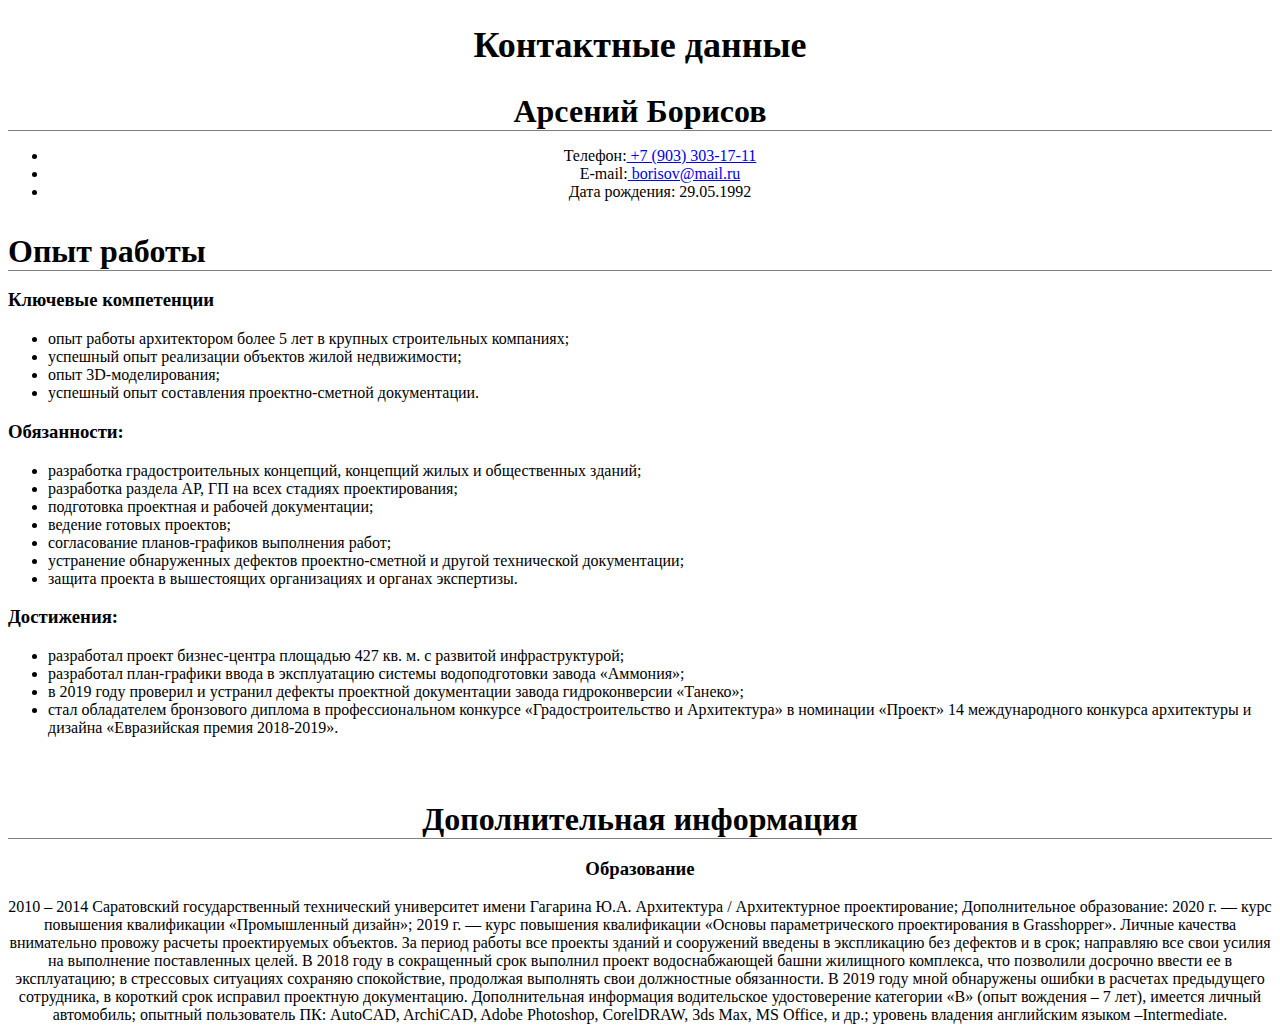
==== index.html @ 1641ec0c "Add files via upload" ====
<!DOCTYPE html>
<html xmlns="http://www.w3.org/1999/xhtml">
	
	<head>
		<title></title>
		<meta http-equiv="Content-Type" content="text/html; charset=utf-8">
		<meta charset="utf-8">
		<meta name="viewport" content="width=device-width,initial-scale=1">
		<meta http-equiv="X-UA-Compatible" content="IE=edge">
		<link type="text/css" rel="stylesheet" href="style.css" />
				
	</head>
	<body> 
		<title>Резюме на должность архитектора</title>
		<div id="header">
			<h1>Контактные данные</h1>
			<h2 class = "header-title">Арсений Борисов</h2>
			<p>
			<ul>
				<li>Телефон:<a href="tel:89033031711"> +7 (903) 303-17-11</a></li>
				<li>E-mail:<a href="mailto:borisov@mail.ru"> borisov@mail.ru</a></li>
				<li>Дата рождения: 29.05.1992</li>
			</ul>
			</p>
		</div>
		<div id="main">
			<h2>Опыт работы</h2>
			<h3>Ключевые компетенции</h3>
			<ul>
				<li>опыт работы архитектором более 5 лет в крупных строительных компаниях;</li>
				<li>успешный опыт реализации объектов жилой недвижимости;</li>
				<li>опыт 3D-моделирования;</li>
				<li>успешный опыт составления проектно-сметной документации.</li>
			</ul>	
			<h3>Обязанности:</h3>
			<ul>
				<li>разработка градостроительных концепций, концепций жилых и общественных зданий;</li>
				<li>разработка раздела АР, ГП на всех стадиях проектирования;</li>
				<li>подготовка проектная и рабочей документации;</li>
				<li>ведение готовых проектов;</li>
				<li>согласование планов-графиков выполнения работ;</li>
				<li>устранение обнаруженных дефектов проектно-сметной и другой технической документации;</li>
				<li>защита проекта в вышестоящих организациях и органах экспертизы.</li>
			</ul>
			<h3>Достижения:</h3>
			<ul>
				<li>разработал проект бизнес-центра площадью 427 кв. м. с развитой инфраструктурой;</li>
				<li>разработал план-графики ввода в эксплуатацию системы водоподготовки завода «Аммония»;</li>
				<li>в 2019 году проверил и устранил дефекты проектной документации завода гидроконверсии «Танеко»;</li>
				<li>стал обладателем бронзового диплома в профессиональном конкурсе «Градостроительство и Архитектура» в номинации «Проект» 14 международного конкурса архитектуры и дизайна «Евразийская премия 2018-2019».</li>
			</ul>	
		</div>
		
		<div id="footer">
			<h2>Дополнительная информация</h2>	
			<h3>Образование</h3>
			
			2010 – 2014 Саратовский государственный технический университет имени Гагарина Ю.А. Архитектура / Архитектурное проектирование;
			
			Дополнительное образование: 2020 г. — курс повышения квалификации «Промышленный дизайн»; 2019 г. — курс повышения квалификации «Основы параметрического проектирования в Grasshopper».
			
			Личные качества
			внимательно провожу расчеты проектируемых объектов. За период работы все проекты зданий и сооружений введены в экспликацию без дефектов и в срок;
			направляю все свои усилия на выполнение поставленных целей. В 2018 году в сокращенный срок выполнил проект водоснабжающей башни жилищного комплекса, что позволили досрочно ввести ее в эксплуатацию;
			в стрессовых ситуациях сохраняю спокойствие, продолжая выполнять свои должностные обязанности. В 2019 году мной обнаружены ошибки в расчетах предыдущего сотрудника, в короткий срок исправил проектную документацию.	
			
			Дополнительная информация
			водительское удостоверение категории «В» (опыт вождения – 7 лет), имеется личный автомобиль;
			опытный пользователь ПК: AutoCAD, ArchiCAD, Adobe Photoshop, CorelDRAW, 3ds Max, MS Office, и др.;
			уровень владения английским языком –Intermediate.
		</div>
	</body>
</html>
---- style.css ----
p
		{
		margin-bottom:12px;
		}
		
		h1 h2 h3
		{
		font-weight:400;
		}
		
		h1
		{
		font-size:36px;
		margin-bottom:0px;
		}
		
		h2
		{
		font-size:32px;
		border-bottom:1px solid grey;
		margin-bottom:8px;
		}
		
		header> header-title
		{
		font-size:18px;
		border-bottom:none;
		margin-bottom:8px;
		}
		
		#header
		{
		text-align:center;
		margin-bottom:32px;
		}
		
		#footer
		{
		text-align:center;
		margin-top:64px;
		}
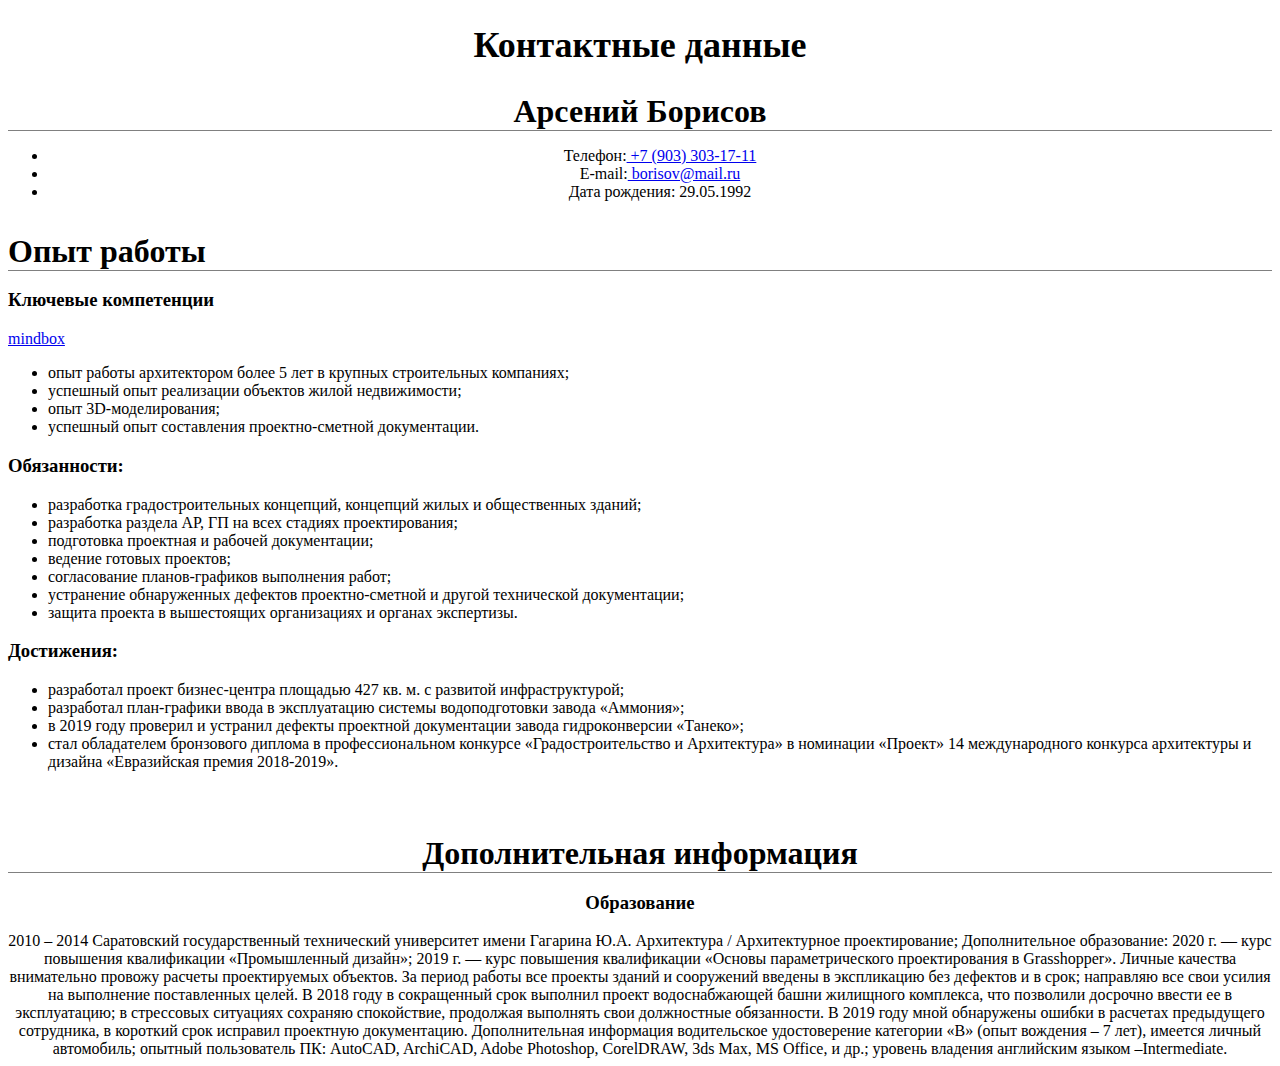
==== commit 84a9fbb1: "Update index.html" ====
--- a/index.html
+++ b/index.html
@@ -26,6 +26,7 @@
 		<div id="main">
 			<h2>Опыт работы</h2>
 			<h3>Ключевые компетенции</h3>
+			<a href = "/mindboxred.html"> mindbox </a>
 			<ul>
 				<li>опыт работы архитектором более 5 лет в крупных строительных компаниях;</li>
 				<li>успешный опыт реализации объектов жилой недвижимости;</li>
@@ -70,4 +71,4 @@
 			уровень владения английским языком –Intermediate.
 		</div>
 	</body>
-</html>+</html>
